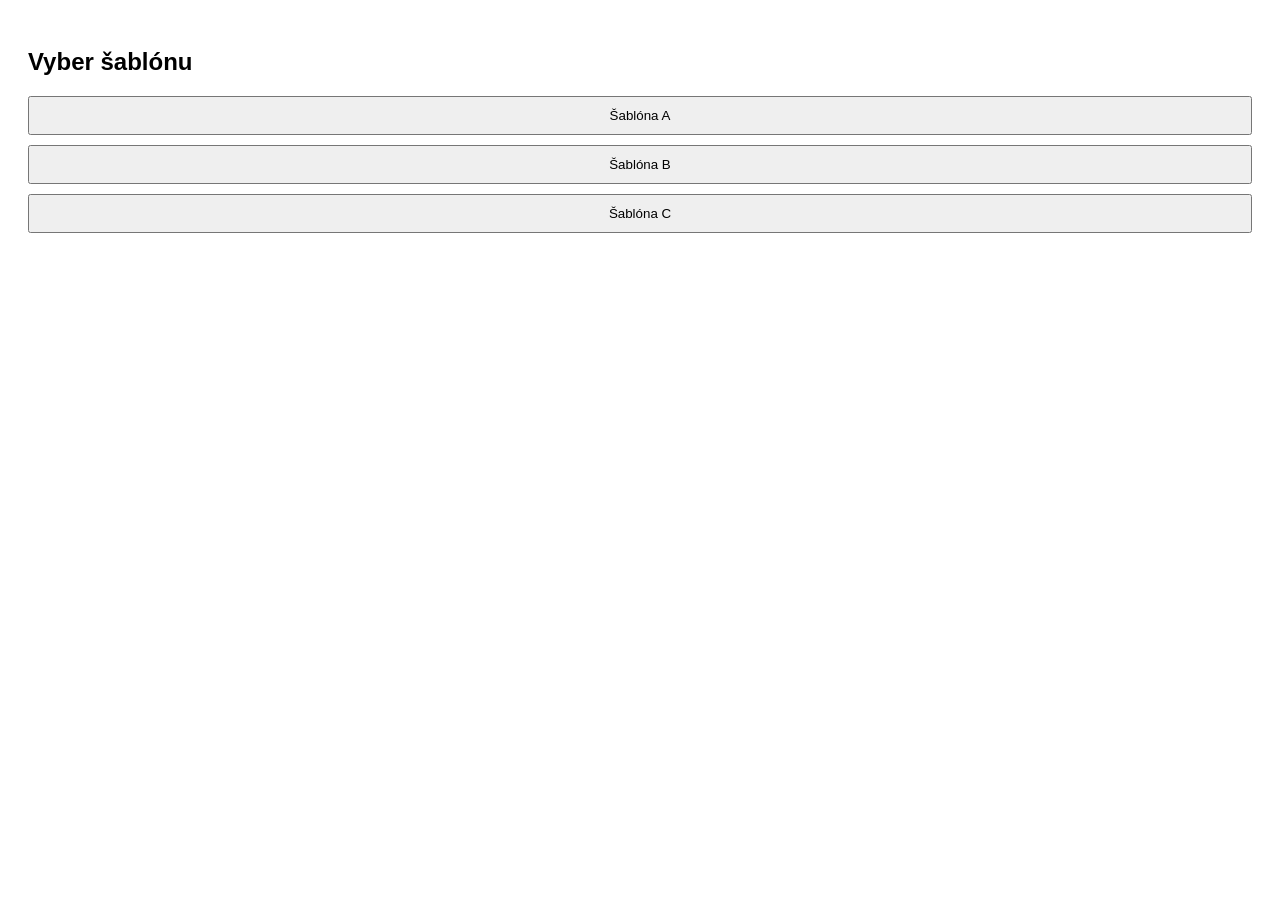
==== index.html @ 41847f10 "first commit" ====
<!DOCTYPE html>
<html>
<head>
    <meta charset="utf-8" />
    <title>Templates</title>
    <link rel="stylesheet" href="style.css">
</head>
<body>

<h2>Vyber šablónu</h2>

<button onclick="insertTemplate('A')">Šablóna A</button>
<button onclick="insertTemplate('B')">Šablóna B</button>
<button onclick="insertTemplate('C')">Šablóna C</button>

<script src="https://appsforoffice.microsoft.com/lib/1/hosted/office.js"></script>
<script src="app.js"></script>

</body>
</html>
---- style.css ----
body {
    font-family: Arial;
    padding: 20px;
}

button {
    display: block;
    margin: 10px 0;
    padding: 10px;
    width: 100%;
    cursor: pointer;
}
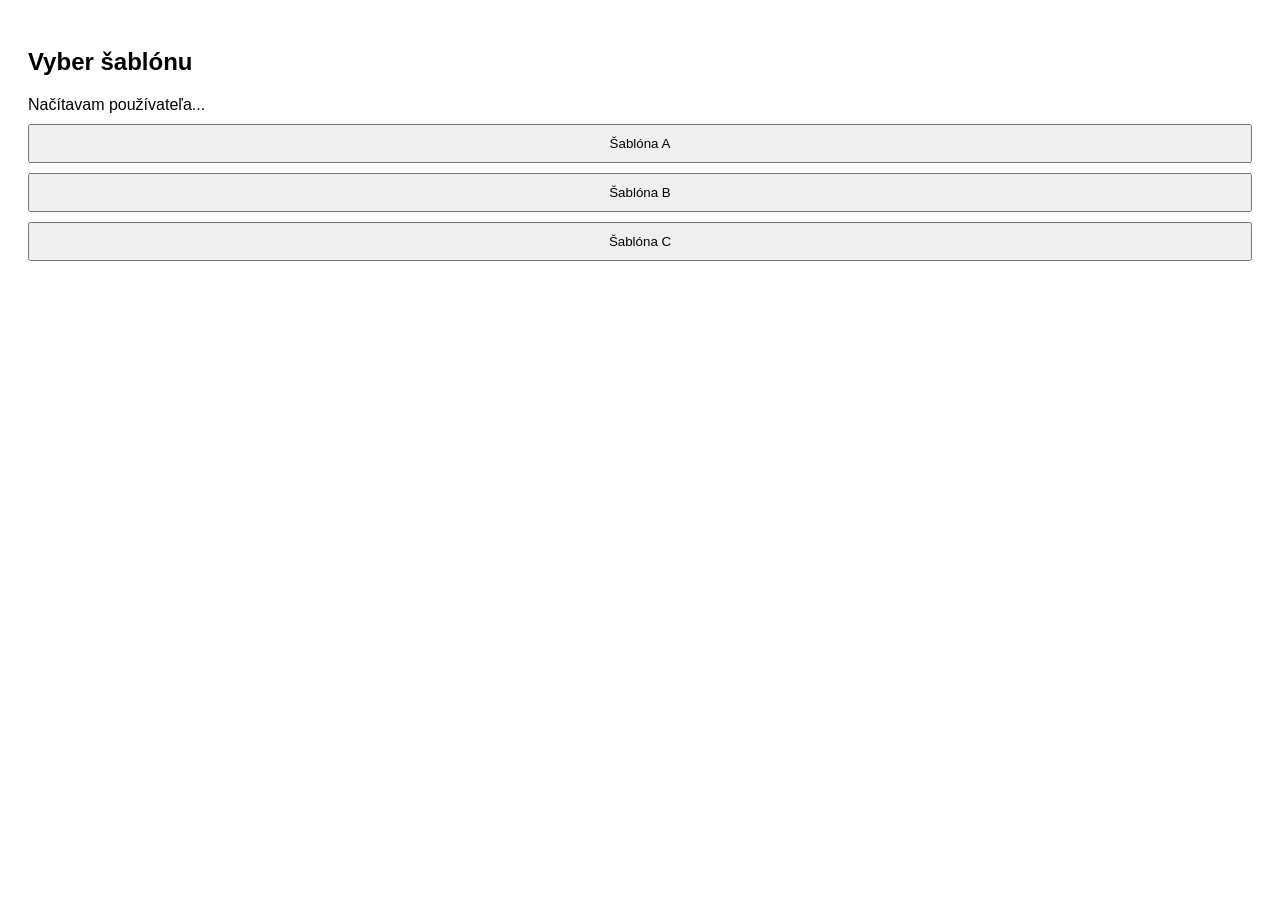
==== commit fb000e18: "pridane nacitanie uzivatela" ====
--- a/index.html
+++ b/index.html
@@ -9,6 +9,8 @@
 
 <h2>Vyber šablónu</h2>
 
+<div id="userInfo">Načítavam používateľa...</div>
+
 <button onclick="insertTemplate('A')">Šablóna A</button>
 <button onclick="insertTemplate('B')">Šablóna B</button>
 <button onclick="insertTemplate('C')">Šablóna C</button>
